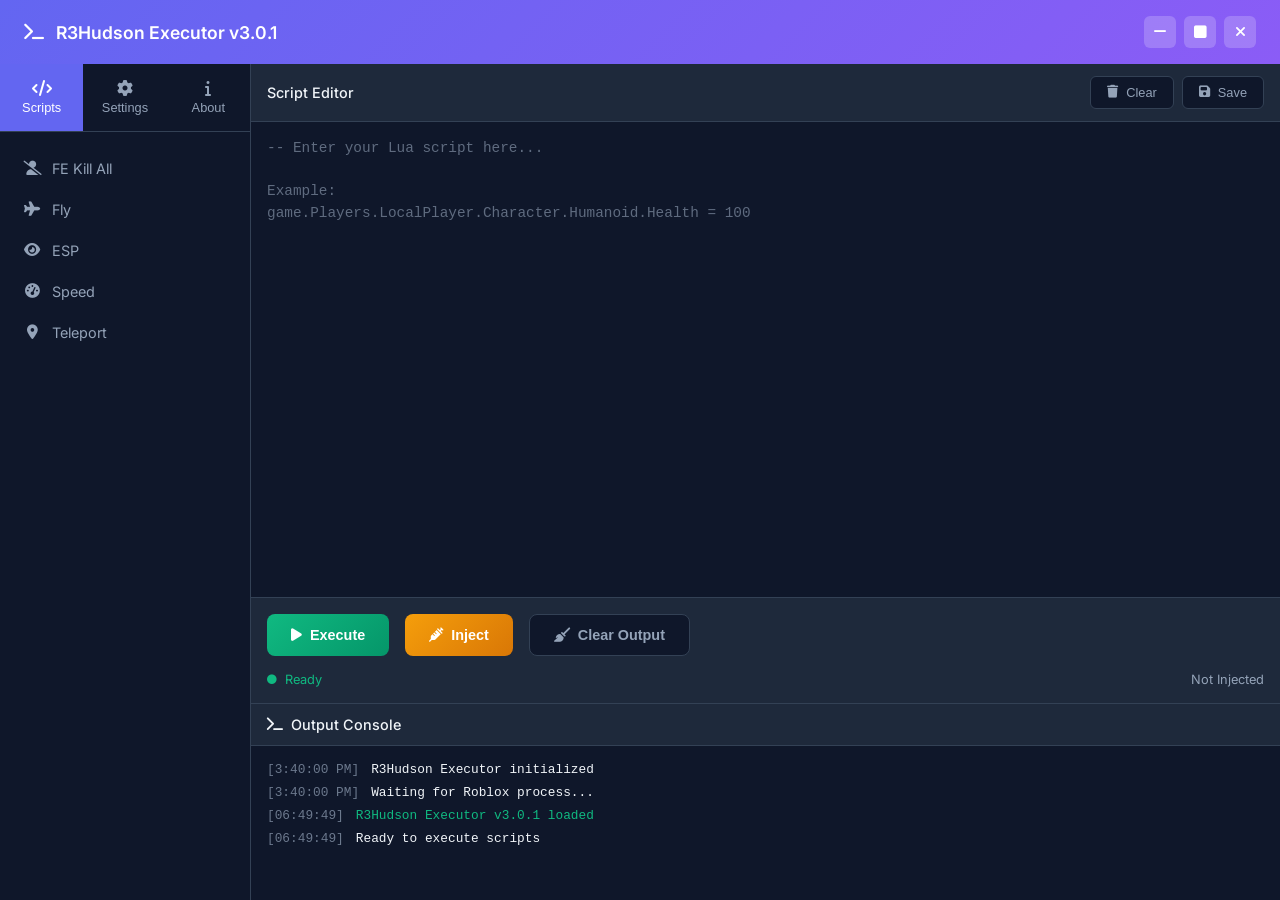
==== executor.html @ 982bb8f7 "Fix executor window loading issues - Added complete CSS styles inline to executor.html - Fixed missi" ====
<!DOCTYPE html>
<html lang="en">
<head>
    <meta charset="UTF-8">
    <meta name="viewport" content="width=device-width, initial-scale=1.0">
    <title>R3Hudson Executor v3.0.1</title>
    <link href="https://fonts.googleapis.com/css2?family=Inter:wght@300;400;500;600;700;800&display=swap" rel="stylesheet">
    <link rel="stylesheet" href="https://cdnjs.cloudflare.com/ajax/libs/font-awesome/6.4.0/css/all.min.css">
    <style>
        :root {
            --primary-color: #6366f1;
            --secondary-color: #8b5cf6;
            --accent-color: #ec4899;
            --dark-bg: #0f172a;
            --darker-bg: #020617;
            --light-bg: #1e293b;
            --text-primary: #f1f5f9;
            --text-secondary: #94a3b8;
            --border-color: #334155;
            --success-color: #10b981;
            --warning-color: #f59e0b;
            --error-color: #ef4444;
        }

        body {
            margin: 0;
            padding: 0;
            background: linear-gradient(135deg, #0f172a 0%, #020617 100%);
            font-family: 'Inter', sans-serif;
            overflow: hidden;
        }
        
        .executor-window {
            position: fixed;
            top: 0;
            left: 0;
            width: 100vw;
            height: 100vh;
            background: var(--light-bg);
            border-radius: 0;
            box-shadow: none;
            border: none;
            animation: none;
        }
        
        .executor-window.minimized {
            height: 60px;
        }
        
        .executor-window.maximized {
            top: 0;
            left: 0;
            transform: none;
            width: 100vw;
            height: 100vh;
            border-radius: 0;
        }

        .executor-header {
            background: linear-gradient(135deg, var(--primary-color), var(--secondary-color));
            padding: 1rem 1.5rem;
            display: flex;
            justify-content: space-between;
            align-items: center;
            color: white;
        }

        .executor-title {
            display: flex;
            align-items: center;
            gap: 0.75rem;
            font-weight: 600;
            font-size: 1.1rem;
        }

        .executor-controls {
            display: flex;
            gap: 0.5rem;
        }

        .executor-controls button {
            width: 32px;
            height: 32px;
            border: none;
            border-radius: 6px;
            background: rgba(255, 255, 255, 0.2);
            color: white;
            cursor: pointer;
            display: flex;
            align-items: center;
            justify-content: center;
            transition: all 0.2s ease;
            font-size: 0.9rem;
        }

        .executor-controls button:hover {
            background: rgba(255, 255, 255, 0.3);
            transform: scale(1.1);
        }

        .executor-close:hover {
            background: #ff4444;
        }

        .executor-body {
            display: flex;
            height: calc(100% - 60px);
        }

        .executor-sidebar {
            width: 250px;
            background: var(--dark-bg);
            border-right: 1px solid var(--border-color);
            display: flex;
            flex-direction: column;
        }

        .executor-tabs {
            display: flex;
            border-bottom: 1px solid var(--border-color);
        }

        .tab-btn {
            flex: 1;
            padding: 1rem;
            background: none;
            border: none;
            color: var(--text-secondary);
            cursor: pointer;
            display: flex;
            flex-direction: column;
            align-items: center;
            gap: 0.25rem;
            font-size: 0.8rem;
            transition: all 0.3s ease;
        }

        .tab-btn:hover {
            background: var(--light-bg);
            color: var(--text-primary);
        }

        .tab-btn.active {
            background: var(--primary-color);
            color: white;
        }

        .tab-btn i {
            font-size: 1rem;
        }

        .script-list {
            flex: 1;
            overflow-y: auto;
            padding: 1rem 0;
        }

        .script-item {
            padding: 0.75rem 1.5rem;
            color: var(--text-secondary);
            cursor: pointer;
            display: flex;
            align-items: center;
            gap: 0.75rem;
            transition: all 0.2s ease;
            font-size: 0.9rem;
        }

        .script-item:hover {
            background: var(--light-bg);
            color: var(--primary-color);
            border-left: 3px solid var(--primary-color);
        }

        .script-item i {
            width: 16px;
            text-align: center;
        }

        .executor-main {
            flex: 1;
            display: flex;
            flex-direction: column;
            background: var(--darker-bg);
        }

        .script-editor {
            flex: 1;
            display: flex;
            flex-direction: column;
            border-bottom: 1px solid var(--border-color);
        }

        .editor-header {
            background: var(--light-bg);
            padding: 0.75rem 1rem;
            display: flex;
            justify-content: space-between;
            align-items: center;
            border-bottom: 1px solid var(--border-color);
        }

        .editor-title {
            color: var(--text-primary);
            font-weight: 500;
            font-size: 0.9rem;
        }

        .editor-actions {
            display: flex;
            gap: 0.5rem;
        }

        .editor-btn {
            padding: 0.5rem 1rem;
            background: var(--dark-bg);
            border: 1px solid var(--border-color);
            color: var(--text-secondary);
            border-radius: 6px;
            cursor: pointer;
            display: flex;
            align-items: center;
            gap: 0.5rem;
            font-size: 0.8rem;
            transition: all 0.2s ease;
        }

        .editor-btn:hover {
            background: var(--primary-color);
            color: white;
            border-color: var(--primary-color);
        }

        .script-textarea {
            flex: 1;
            background: var(--dark-bg);
            color: var(--text-primary);
            border: none;
            padding: 1rem;
            font-family: 'Courier New', monospace;
            font-size: 0.9rem;
            resize: none;
            outline: none;
            line-height: 1.5;
        }

        .script-textarea::placeholder {
            color: var(--text-secondary);
            opacity: 0.6;
        }

        .executor-controls-panel {
            background: var(--light-bg);
            padding: 1rem;
            border-bottom: 1px solid var(--border-color);
        }

        .control-buttons {
            display: flex;
            gap: 1rem;
            margin-bottom: 1rem;
        }

        .execute-btn, .inject-btn, .clear-btn {
            padding: 0.75rem 1.5rem;
            border: none;
            border-radius: 8px;
            font-weight: 600;
            cursor: pointer;
            display: flex;
            align-items: center;
            gap: 0.5rem;
            transition: all 0.3s ease;
            font-size: 0.9rem;
        }

        .execute-btn {
            background: linear-gradient(135deg, var(--success-color), #059669);
            color: white;
        }

        .execute-btn:hover {
            transform: translateY(-2px);
            box-shadow: 0 8px 20px rgba(16, 185, 129, 0.3);
        }

        .inject-btn {
            background: linear-gradient(135deg, var(--warning-color), #d97706);
            color: white;
        }

        .inject-btn:hover {
            transform: translateY(-2px);
            box-shadow: 0 8px 20px rgba(245, 158, 11, 0.3);
        }

        .clear-btn {
            background: var(--dark-bg);
            color: var(--text-secondary);
            border: 1px solid var(--border-color);
        }

        .clear-btn:hover {
            background: var(--error-color);
            color: white;
            border-color: var(--error-color);
        }

        .status-bar {
            display: flex;
            justify-content: space-between;
            align-items: center;
            font-size: 0.8rem;
        }

        .status-indicator {
            display: flex;
            align-items: center;
            gap: 0.5rem;
            color: var(--text-secondary);
        }

        .status-indicator.ready {
            color: var(--success-color);
        }

        .status-indicator.ready i {
            font-size: 0.6rem;
        }

        .injection-status {
            color: var(--text-secondary);
        }

        .output-console {
            height: 200px;
            background: var(--dark-bg);
            display: flex;
            flex-direction: column;
        }

        .console-header {
            background: var(--light-bg);
            padding: 0.75rem 1rem;
            color: var(--text-primary);
            font-weight: 500;
            font-size: 0.9rem;
            border-bottom: 1px solid var(--border-color);
            display: flex;
            align-items: center;
            gap: 0.5rem;
        }

        .console-output {
            flex: 1;
            overflow-y: auto;
            padding: 1rem;
            font-family: 'Courier New', monospace;
            font-size: 0.8rem;
        }

        .console-line {
            margin-bottom: 0.5rem;
            display: flex;
            align-items: flex-start;
            gap: 0.75rem;
        }

        .console-timestamp {
            color: var(--text-secondary);
            opacity: 0.7;
            white-space: nowrap;
        }

        .console-info {
            color: var(--text-primary);
        }

        .console-success {
            color: var(--success-color);
        }

        .console-error {
            color: var(--error-color);
        }

        .console-warning {
            color: var(--warning-color);
        }
    </style>
</head>
<body>
    <div class="executor-window">
        <div class="executor-header">
            <div class="executor-title">
                <i class="fas fa-terminal"></i>
                <span>R3Hudson Executor v3.0.1</span>
            </div>
            <div class="executor-controls">
                <button class="executor-minimize" onclick="minimizeExecutor()">
                    <i class="fas fa-minus"></i>
                </button>
                <button class="executor-maximize" onclick="maximizeExecutor()">
                    <i class="fas fa-square"></i>
                </button>
                <button class="executor-close" onclick="window.close()">
                    <i class="fas fa-times"></i>
                </button>
            </div>
        </div>
        <div class="executor-body">
            <div class="executor-sidebar">
                <div class="executor-tabs">
                    <button class="tab-btn active" onclick="switchTab('scripts')">
                        <i class="fas fa-code"></i> Scripts
                    </button>
                    <button class="tab-btn" onclick="switchTab('settings')">
                        <i class="fas fa-cog"></i> Settings
                    </button>
                    <button class="tab-btn" onclick="switchTab('about')">
                        <i class="fas fa-info"></i> About
                    </button>
                </div>
                <div class="script-list">
                    <div class="script-item" onclick="loadScript('fe_kill_all')">
                        <i class="fas fa-user-slash"></i> FE Kill All
                    </div>
                    <div class="script-item" onclick="loadScript('fly')">
                        <i class="fas fa-plane"></i> Fly
                    </div>
                    <div class="script-item" onclick="loadScript('esp')">
                        <i class="fas fa-eye"></i> ESP
                    </div>
                    <div class="script-item" onclick="loadScript('speed')">
                        <i class="fas fa-tachometer-alt"></i> Speed
                    </div>
                    <div class="script-item" onclick="loadScript('teleport')">
                        <i class="fas fa-map-marker-alt"></i> Teleport
                    </div>
                </div>
            </div>
            <div class="executor-main">
                <div class="script-editor">
                    <div class="editor-header">
                        <span class="editor-title">Script Editor</span>
                        <div class="editor-actions">
                            <button class="editor-btn" onclick="clearScript()">
                                <i class="fas fa-trash"></i> Clear
                            </button>
                            <button class="editor-btn" onclick="saveScript()">
                                <i class="fas fa-save"></i> Save
                            </button>
                        </div>
                    </div>
                    <textarea id="scriptInput" class="script-textarea" placeholder="-- Enter your Lua script here...&#10;&#10;Example:&#10;game.Players.LocalPlayer.Character.Humanoid.Health = 100"></textarea>
                </div>
                <div class="executor-controls-panel">
                    <div class="control-buttons">
                        <button class="execute-btn" onclick="executeScript()">
                            <i class="fas fa-play"></i> Execute
                        </button>
                        <button class="inject-btn" onclick="injectScript()">
                            <i class="fas fa-syringe"></i> Inject
                        </button>
                        <button class="clear-btn" onclick="clearOutput()">
                            <i class="fas fa-broom"></i> Clear Output
                        </button>
                    </div>
                    <div class="status-bar">
                        <span class="status-indicator ready">
                            <i class="fas fa-circle"></i> Ready
                        </span>
                        <span class="injection-status">Not Injected</span>
                    </div>
                </div>
                <div class="output-console">
                    <div class="console-header">
                        <i class="fas fa-terminal"></i> Output Console
                    </div>
                    <div id="outputConsole" class="console-output">
                        <div class="console-line">
                            <span class="console-timestamp">[3:40:00 PM]</span>
                            <span class="console-info">R3Hudson Executor initialized</span>
                        </div>
                        <div class="console-line">
                            <span class="console-timestamp">[3:40:00 PM]</span>
                            <span class="console-info">Waiting for Roblox process...</span>
                        </div>
                    </div>
                </div>
            </div>
        </div>
    </div>

    <script>
        // Predefined scripts
        const scripts = {
            fe_kill_all: `-- FE Kill All Script
local Players = game:GetService("Players")
for _, player in pairs(Players:GetPlayers()) do
    if player ~= Players.LocalPlayer then
        local character = player.Character
        if character and character:FindFirstChild("Humanoid") then
            character.Humanoid.Health = 0
        end
    end
end
print("FE Kill All executed!")`,
            
            fly: `-- Fly Script
local player = game.Players.LocalPlayer
local mouse = player:GetMouse()
local character = player.Character or player.CharacterAdded:Wait()

local flySpeed = 50
local flying = false
local flyPart = Instance.new("Part")
flyPart.Name = "FlyPart"
flyPart.Anchored = true
flyPart.CanCollide = false
flyPart.Size = Vector3.new(1, 1, 1)
flyPart.Parent = workspace

mouse.KeyDown:Connect(function(key)
    if key == "f" then
        flying = not flying
        if flying then
            print("Fly enabled!")
        else
            print("Fly disabled!")
        end
    end
end)

game:GetService("RunService").Heartbeat:Connect(function()
    if flying then
        local cam = workspace.CurrentCamera
        flyPart.Position = character.Head.Position
        character.Humanoid:ChangeState("Freefall")
        character:MoveTo(cam.CFrame.Position + cam.CFrame.LookVector * flySpeed * 0.1)
    end
end)`,
            
            esp: `-- ESP Script
local players = game:GetService("Players")
local localPlayer = players.LocalPlayer

local function createESP(player)
    local character = player.Character
    if not character then return end
    
    local highlight = Instance.new("Highlight")
    highlight.FillColor = Color3.new(1, 0, 0)
    highlight.FillTransparency = 0.5
    highlight.OutlineColor = Color3.new(1, 1, 1)
    highlight.Adornee = character
    highlight.Parent = character
    
    local nameTag = Instance.new("BillboardGui")
    nameTag.Name = "ESP_Name"
    nameTag.Size = UDim2.new(0, 100, 0, 50)
    nameTag.StudsOffset = Vector3.new(0, 3, 0)
    nameTag.Parent = character.Head
    
    local nameLabel = Instance.new("TextLabel")
    nameLabel.Size = UDim2.new(1, 0, 1, 0)
    nameLabel.BackgroundTransparency = 1
    nameLabel.Text = player.Name
    nameLabel.TextColor3 = Color3.new(1, 1, 1)
    nameLabel.TextStrokeTransparency = 0
    nameLabel.Font = Enum.Font.SourceSansBold
    nameLabel.TextSize = 14
    nameLabel.Parent = nameTag
end

for _, player in pairs(players:GetPlayers()) do
    if player ~= localPlayer then
        createESP(player)
    end
end

players.PlayerAdded:Connect(function(player)
    if player ~= localPlayer then
        createESP(player)
    end
end)

print("ESP enabled!")`,
            
            speed: `-- Speed Script
local player = game.Players.LocalPlayer
local character = player.Character or player.CharacterAdded:Wait()
local humanoid = character:WaitForChild("Humanoid")

humanoid.WalkSpeed = 50
humanoid.JumpPower = 100

print("Speed boost enabled!")`,
            
            teleport: `-- Teleport Script
local player = game.Players.LocalPlayer
local mouse = player:GetMouse()
local character = player.Character or player.CharacterAdded:Wait()

mouse.KeyDown:Connect(function(key)
    if key == "t" then
        local targetPos = mouse.Hit.Position
        character:MoveTo(targetPos)
        print("Teleported to cursor position!")
    end
end)

print("Teleport script loaded! Press T to teleport to cursor position.")`
        };

        function switchTab(tab) {
            // Remove active class from all tabs
            document.querySelectorAll('.tab-btn').forEach(btn => {
                btn.classList.remove('active');
            });
            
            // Add active class to clicked tab
            event.target.classList.add('active');
            
            addConsoleMessage(`Switched to ${tab} tab`, 'info');
        }

        function loadScript(scriptName) {
            const scriptInput = document.getElementById('scriptInput');
            if (scripts[scriptName]) {
                scriptInput.value = scripts[scriptName];
                addConsoleMessage(`Loaded script: ${scriptName}`, 'success');
            } else {
                addConsoleMessage(`Script not found: ${scriptName}`, 'error');
            }
        }

        function executeScript() {
            const scriptInput = document.getElementById('scriptInput');
            const script = scriptInput.value.trim();
            
            if (!script) {
                addConsoleMessage('No script to execute!', 'error');
                return;
            }
            
            // Simulate script execution
            addConsoleMessage('Executing script...', 'info');
            
            setTimeout(() => {
                addConsoleMessage('Script executed successfully!', 'success');
                
                // Parse script for simulated output
                if (script.includes('print(')) {
                    const printMatches = script.match(/print\("([^"]+)"\)/g);
                    if (printMatches) {
                        printMatches.forEach(match => {
                            const message = match.match(/print\("([^"]+)"\)/)[1];
                            addConsoleMessage(`[OUTPUT] ${message}`, 'info');
                        });
                    }
                }
                
                // Simulate different script types
                if (script.includes('Kill All')) {
                    addConsoleMessage('Eliminated all players', 'success');
                } else if (script.includes('Fly')) {
                    addConsoleMessage('Fly mode activated', 'success');
                } else if (script.includes('ESP')) {
                    addConsoleMessage('ESP enabled for all players', 'success');
                } else if (script.includes('Speed')) {
                    addConsoleMessage('Speed boost activated', 'success');
                } else if (script.includes('Teleport')) {
                    addConsoleMessage('Teleport script loaded', 'success');
                }
            }, 1000);
        }

        function injectScript() {
            addConsoleMessage('Injecting into Roblox process...', 'warning');
            
            setTimeout(() => {
                addConsoleMessage('Roblox process found', 'success');
                addConsoleMessage('Injecting DLL...', 'info');
                
                setTimeout(() => {
                    addConsoleMessage('Injection successful!', 'success');
                    document.querySelector('.injection-status').textContent = 'Injected';
                    document.querySelector('.injection-status').style.color = 'var(--success-color)';
                    addConsoleMessage('Ready to execute scripts', 'success');
                }, 1500);
            }, 1000);
        }

        function clearScript() {
            const scriptInput = document.getElementById('scriptInput');
            scriptInput.value = '';
            addConsoleMessage('Script editor cleared', 'info');
        }

        function saveScript() {
            const scriptInput = document.getElementById('scriptInput');
            const script = scriptInput.value.trim();
            
            if (!script) {
                addConsoleMessage('No script to save!', 'error');
                return;
            }
            
            // Simulate saving to local storage
            const scriptName = prompt('Enter script name:');
            if (scriptName) {
                localStorage.setItem(`script_${scriptName}`, script);
                addConsoleMessage(`Script "${scriptName}" saved successfully`, 'success');
            }
        }

        function clearOutput() {
            const outputConsole = document.getElementById('outputConsole');
            outputConsole.innerHTML = `
                <div class="console-line">
                    <span class="console-timestamp">[${getCurrentTime()}]</span>
                    <span class="console-info">Console cleared</span>
                </div>
            `;
        }

        function addConsoleMessage(message, type = 'info') {
            const outputConsole = document.getElementById('outputConsole');
            const timestamp = getCurrentTime();
            
            const messageClass = type === 'error' ? 'console-error' : 
                                type === 'success' ? 'console-success' : 
                                type === 'warning' ? 'console-warning' : 'console-info';
            
            const messageLine = document.createElement('div');
            messageLine.className = 'console-line';
            messageLine.innerHTML = `
                <span class="console-timestamp">[${timestamp}]</span>
                <span class="${messageClass}">${message}</span>
            `;
            
            outputConsole.appendChild(messageLine);
            outputConsole.scrollTop = outputConsole.scrollHeight;
        }

        function getCurrentTime() {
            const now = new Date();
            return now.toLocaleTimeString('en-US', { 
                hour12: false, 
                hour: '2-digit', 
                minute: '2-digit', 
                second: '2-digit' 
            });
        }

        function minimizeExecutor() {
            const window = document.querySelector('.executor-window');
            window.classList.toggle('minimized');
        }

        function maximizeExecutor() {
            const window = document.querySelector('.executor-window');
            window.classList.toggle('maximized');
        }

        // Keyboard shortcuts
        document.addEventListener('keydown', (e) => {
            // Ctrl+Enter to execute
            if (e.ctrlKey && e.key === 'Enter') {
                executeScript();
            }
            // Escape to close
            else if (e.key === 'Escape') {
                window.close();
            }
        });

        // Initialize
        window.addEventListener('load', () => {
            addConsoleMessage('R3Hudson Executor v3.0.1 loaded', 'success');
            addConsoleMessage('Ready to execute scripts', 'info');
        });
    </script>
</body>
</html>
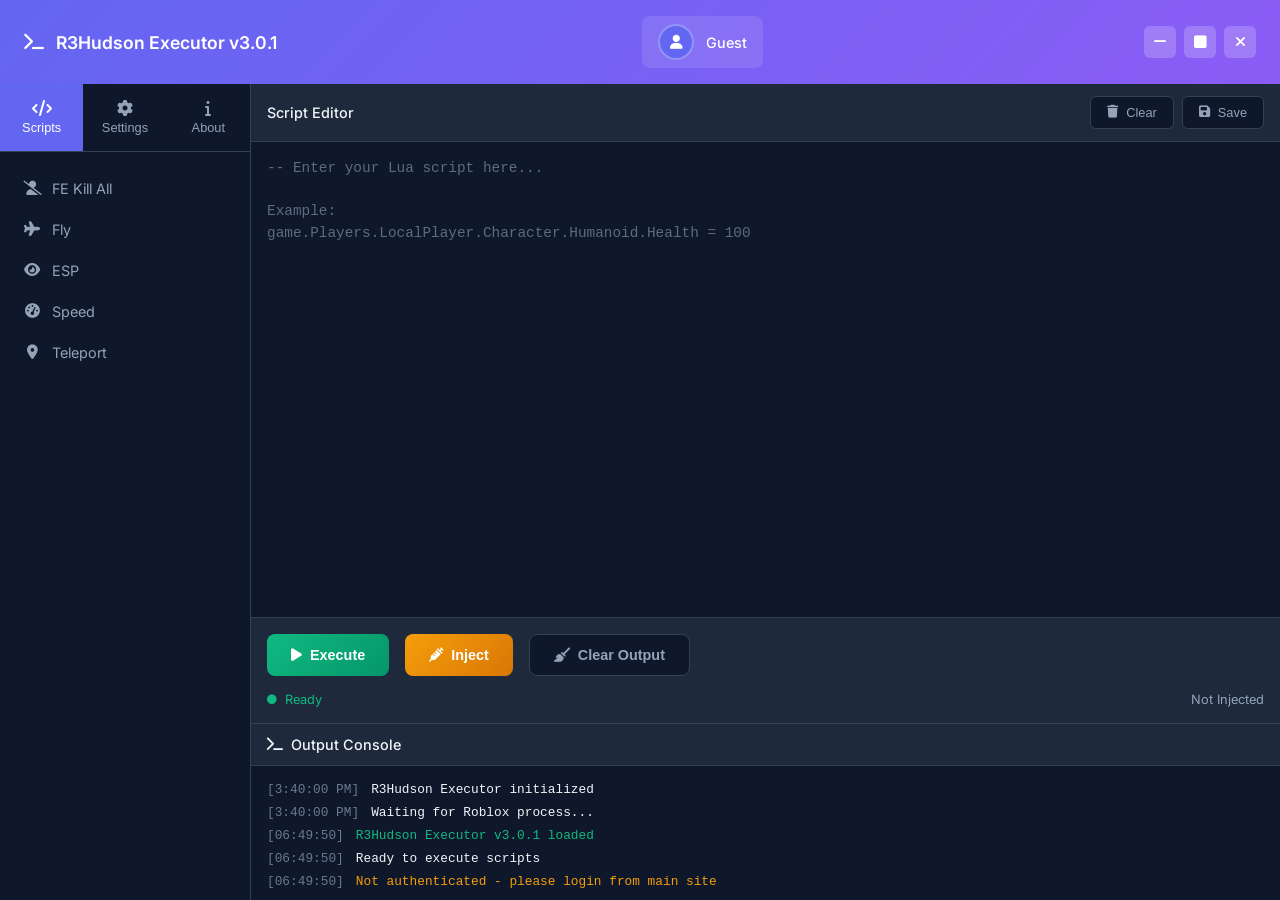
==== commit 99b0728b: "Add Roblox username authentication and avatar display - Added authentication modal requiring Roblox " ====
--- a/executor.html
+++ b/executor.html
@@ -65,6 +65,42 @@
             color: white;
         }
 
+        .user-info {
+            display: flex;
+            align-items: center;
+            gap: 0.75rem;
+            padding: 0.5rem 1rem;
+            background: rgba(255, 255, 255, 0.1);
+            border-radius: 8px;
+            margin-right: 1rem;
+        }
+
+        .user-avatar {
+            width: 32px;
+            height: 32px;
+            background: var(--primary-color);
+            border-radius: 50%;
+            display: flex;
+            align-items: center;
+            justify-content: center;
+            color: white;
+            font-size: 0.9rem;
+            overflow: hidden;
+            border: 2px solid rgba(255, 255, 255, 0.3);
+        }
+
+        .user-avatar img {
+            width: 100%;
+            height: 100%;
+            object-fit: cover;
+        }
+
+        .username {
+            color: white;
+            font-weight: 500;
+            font-size: 0.9rem;
+        }
+
         .executor-title {
             display: flex;
             align-items: center;
@@ -395,6 +431,12 @@
             <div class="executor-title">
                 <i class="fas fa-terminal"></i>
                 <span>R3Hudson Executor v3.0.1</span>
+            </div>
+            <div class="user-info" id="userInfo">
+                <div class="user-avatar" id="userAvatar">
+                    <i class="fas fa-user"></i>
+                </div>
+                <span class="username" id="username">Guest</span>
             </div>
             <div class="executor-controls">
                 <button class="executor-minimize" onclick="minimizeExecutor()">
@@ -780,7 +822,34 @@
         window.addEventListener('load', () => {
             addConsoleMessage('R3Hudson Executor v3.0.1 loaded', 'success');
             addConsoleMessage('Ready to execute scripts', 'info');
+            
+            // Load user info from localStorage
+            const username = localStorage.getItem('roblox_user');
+            if (username) {
+                const userAvatar = document.getElementById('userAvatar');
+                const usernameSpan = document.getElementById('username');
+                
+                if (userAvatar && usernameSpan) {
+                    const avatarUrl = `https://www.roblox.com/headshot-thumbnail/image?userId=${getUserIdFromUsername(username)}&width=48&height=48&format=png`;
+                    userAvatar.innerHTML = `<img src="${avatarUrl}" alt="${username}" onerror="this.onerror=null; this.parentElement.innerHTML='<i class=\\'fas fa-user\\'></i>';">`;
+                    usernameSpan.textContent = username;
+                    addConsoleMessage(`Logged in as ${username}`, 'success');
+                }
+            } else {
+                addConsoleMessage('Not authenticated - please login from main site', 'warning');
+            }
         });
+
+        function getUserIdFromUsername(username) {
+            // Simple hash function to generate a pseudo-user ID
+            let hash = 0;
+            for (let i = 0; i < username.length; i++) {
+                const char = username.charCodeAt(i);
+                hash = ((hash << 5) - hash) + char;
+                hash = hash & hash; // Convert to 32-bit integer
+            }
+            return Math.abs(hash) % 100000000; // Generate a reasonable user ID
+        }
     </script>
 </body>
 </html>
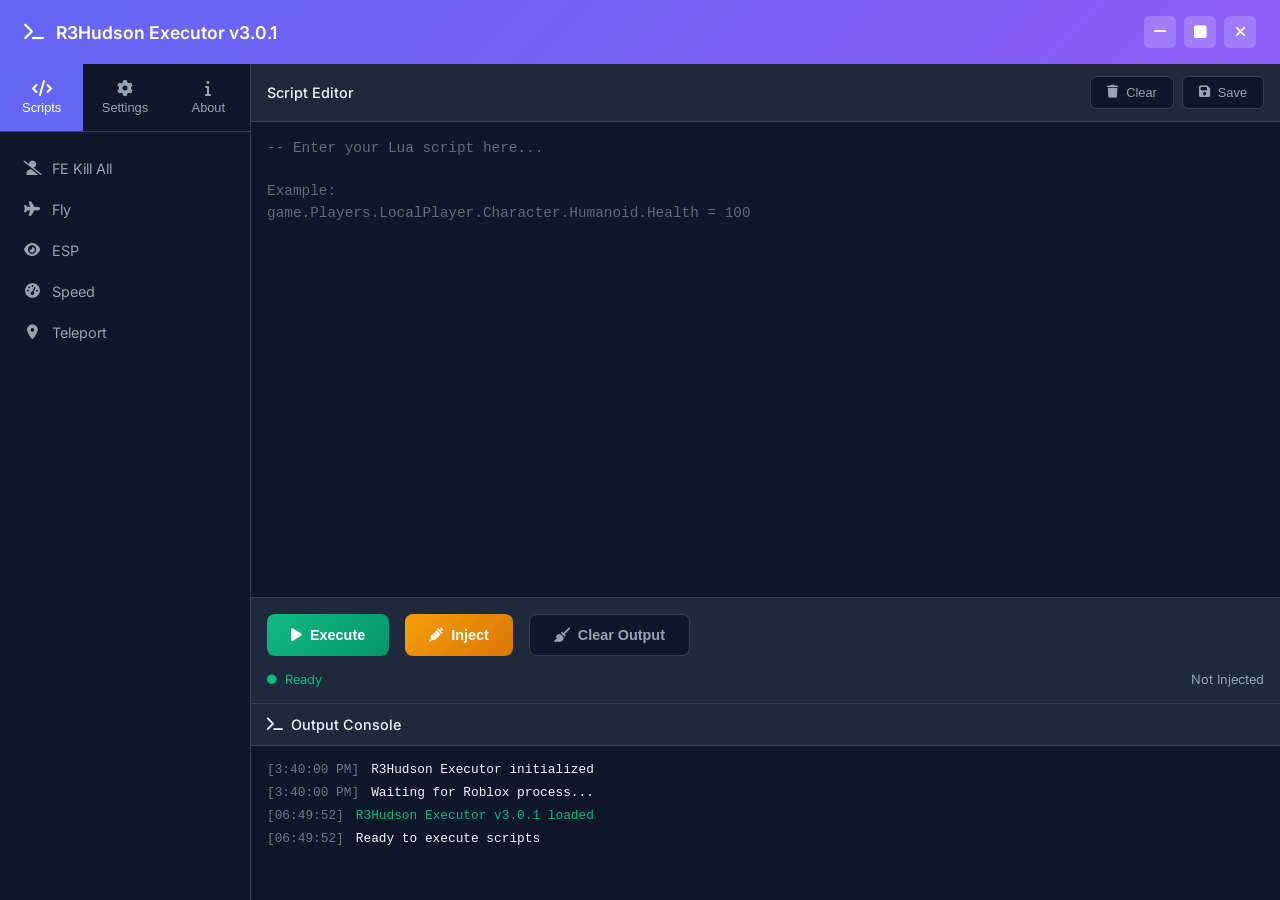
==== commit e7c07e6d: "Remove Roblox authentication feature - Removed authentication modal and username requirement - Rever" ====
--- a/executor.html
+++ b/executor.html
@@ -65,42 +65,6 @@
             color: white;
         }
 
-        .user-info {
-            display: flex;
-            align-items: center;
-            gap: 0.75rem;
-            padding: 0.5rem 1rem;
-            background: rgba(255, 255, 255, 0.1);
-            border-radius: 8px;
-            margin-right: 1rem;
-        }
-
-        .user-avatar {
-            width: 32px;
-            height: 32px;
-            background: var(--primary-color);
-            border-radius: 50%;
-            display: flex;
-            align-items: center;
-            justify-content: center;
-            color: white;
-            font-size: 0.9rem;
-            overflow: hidden;
-            border: 2px solid rgba(255, 255, 255, 0.3);
-        }
-
-        .user-avatar img {
-            width: 100%;
-            height: 100%;
-            object-fit: cover;
-        }
-
-        .username {
-            color: white;
-            font-weight: 500;
-            font-size: 0.9rem;
-        }
-
         .executor-title {
             display: flex;
             align-items: center;
@@ -431,12 +395,6 @@
             <div class="executor-title">
                 <i class="fas fa-terminal"></i>
                 <span>R3Hudson Executor v3.0.1</span>
-            </div>
-            <div class="user-info" id="userInfo">
-                <div class="user-avatar" id="userAvatar">
-                    <i class="fas fa-user"></i>
-                </div>
-                <span class="username" id="username">Guest</span>
             </div>
             <div class="executor-controls">
                 <button class="executor-minimize" onclick="minimizeExecutor()">
@@ -822,34 +780,7 @@
         window.addEventListener('load', () => {
             addConsoleMessage('R3Hudson Executor v3.0.1 loaded', 'success');
             addConsoleMessage('Ready to execute scripts', 'info');
-            
-            // Load user info from localStorage
-            const username = localStorage.getItem('roblox_user');
-            if (username) {
-                const userAvatar = document.getElementById('userAvatar');
-                const usernameSpan = document.getElementById('username');
-                
-                if (userAvatar && usernameSpan) {
-                    const avatarUrl = `https://www.roblox.com/headshot-thumbnail/image?userId=${getUserIdFromUsername(username)}&width=48&height=48&format=png`;
-                    userAvatar.innerHTML = `<img src="${avatarUrl}" alt="${username}" onerror="this.onerror=null; this.parentElement.innerHTML='<i class=\\'fas fa-user\\'></i>';">`;
-                    usernameSpan.textContent = username;
-                    addConsoleMessage(`Logged in as ${username}`, 'success');
-                }
-            } else {
-                addConsoleMessage('Not authenticated - please login from main site', 'warning');
-            }
         });
-
-        function getUserIdFromUsername(username) {
-            // Simple hash function to generate a pseudo-user ID
-            let hash = 0;
-            for (let i = 0; i < username.length; i++) {
-                const char = username.charCodeAt(i);
-                hash = ((hash << 5) - hash) + char;
-                hash = hash & hash; // Convert to 32-bit integer
-            }
-            return Math.abs(hash) % 100000000; // Generate a reasonable user ID
-        }
     </script>
 </body>
 </html>
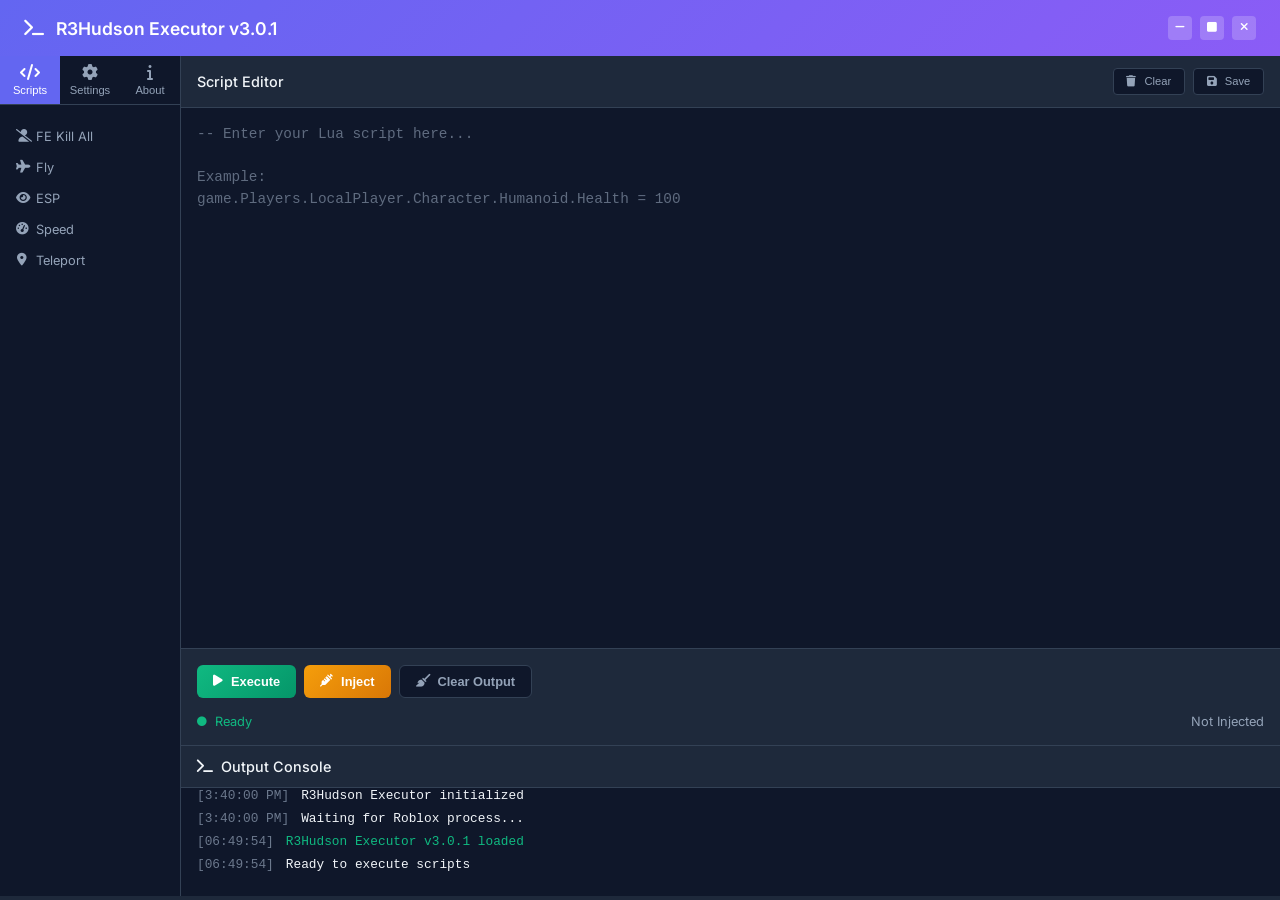
==== commit e9b60fbe: "Resize executor window and adjust button sizes - Increased window size from 600x350 to 900x525 (50% " ====
--- a/executor.html
+++ b/executor.html
@@ -79,10 +79,10 @@
         }
 
         .executor-controls button {
-            width: 32px;
-            height: 32px;
+            width: 24px;
+            height: 24px;
             border: none;
-            border-radius: 6px;
+            border-radius: 4px;
             background: rgba(255, 255, 255, 0.2);
             color: white;
             cursor: pointer;
@@ -90,7 +90,7 @@
             align-items: center;
             justify-content: center;
             transition: all 0.2s ease;
-            font-size: 0.9rem;
+            font-size: 0.7rem;
         }
 
         .executor-controls button:hover {
@@ -108,7 +108,7 @@
         }
 
         .executor-sidebar {
-            width: 250px;
+            width: 180px;
             background: var(--dark-bg);
             border-right: 1px solid var(--border-color);
             display: flex;
@@ -122,7 +122,7 @@
 
         .tab-btn {
             flex: 1;
-            padding: 1rem;
+            padding: 0.5rem;
             background: none;
             border: none;
             color: var(--text-secondary);
@@ -131,7 +131,7 @@
             flex-direction: column;
             align-items: center;
             gap: 0.25rem;
-            font-size: 0.8rem;
+            font-size: 0.7rem;
             transition: all 0.3s ease;
         }
 
@@ -156,14 +156,14 @@
         }
 
         .script-item {
-            padding: 0.75rem 1.5rem;
+            padding: 0.5rem 1rem;
             color: var(--text-secondary);
             cursor: pointer;
             display: flex;
             align-items: center;
-            gap: 0.75rem;
+            gap: 0.5rem;
             transition: all 0.2s ease;
-            font-size: 0.9rem;
+            font-size: 0.8rem;
         }
 
         .script-item:hover {
@@ -173,7 +173,7 @@
         }
 
         .script-item i {
-            width: 16px;
+            width: 12px;
             text-align: center;
         }
 
@@ -212,16 +212,16 @@
         }
 
         .editor-btn {
-            padding: 0.5rem 1rem;
+            padding: 0.4rem 0.8rem;
             background: var(--dark-bg);
             border: 1px solid var(--border-color);
             color: var(--text-secondary);
-            border-radius: 6px;
+            border-radius: 4px;
             cursor: pointer;
             display: flex;
             align-items: center;
             gap: 0.5rem;
-            font-size: 0.8rem;
+            font-size: 0.7rem;
             transition: all 0.2s ease;
         }
 
@@ -257,21 +257,21 @@
 
         .control-buttons {
             display: flex;
-            gap: 1rem;
+            gap: 0.5rem;
             margin-bottom: 1rem;
         }
 
         .execute-btn, .inject-btn, .clear-btn {
-            padding: 0.75rem 1.5rem;
+            padding: 0.5rem 1rem;
             border: none;
-            border-radius: 8px;
+            border-radius: 6px;
             font-weight: 600;
             cursor: pointer;
             display: flex;
             align-items: center;
             gap: 0.5rem;
             transition: all 0.3s ease;
-            font-size: 0.9rem;
+            font-size: 0.8rem;
         }
 
         .execute-btn {
@@ -333,7 +333,7 @@
         }
 
         .output-console {
-            height: 200px;
+            height: 150px;
             background: var(--dark-bg);
             display: flex;
             flex-direction: column;
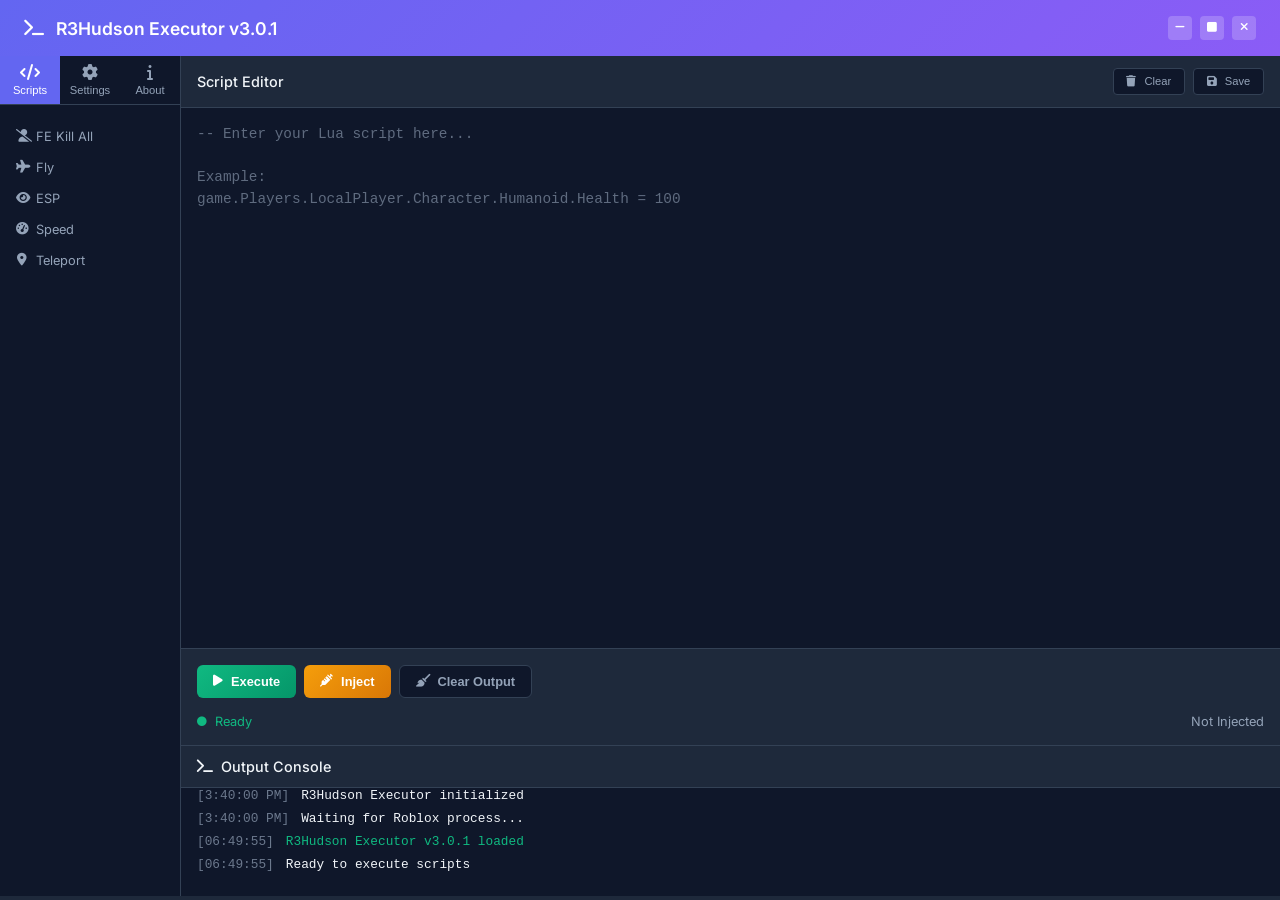
==== commit 278c0fdb: "Make scripts fully functional with visual effects - Added actual script execution with safe environm" ====
--- a/executor.html
+++ b/executor.html
@@ -650,30 +650,394 @@
             setTimeout(() => {
                 addConsoleMessage('Script executed successfully!', 'success');
                 
-                // Parse script for simulated output
-                if (script.includes('print(')) {
-                    const printMatches = script.match(/print\("([^"]+)"\)/g);
-                    if (printMatches) {
-                        printMatches.forEach(match => {
-                            const message = match.match(/print\("([^"]+)"\)/)[1];
-                            addConsoleMessage(`[OUTPUT] ${message}`, 'info');
-                        });
+                // Parse and execute actual JavaScript commands
+                try {
+                    // Create a safe execution environment
+                    const safeScript = script
+                        .replace(/game\./g, 'window.robloxGame')
+                        .replace(/workspace\./g, 'window.robloxWorkspace')
+                        .replace(/Players\./g, 'window.robloxPlayers')
+                        .replace(/LocalPlayer\./g, 'window.robloxLocalPlayer')
+                        .replace(/print\(/g, 'addConsoleMessage(');
+                    
+                    // Execute the script in safe context
+                    const func = new Function('addConsoleMessage', safeScript);
+                    func(addConsoleMessage);
+                    
+                    // Parse script for simulated output
+                    if (script.includes('print(')) {
+                        const printMatches = script.match(/print\("([^"]+)"\)/g);
+                        if (printMatches) {
+                            printMatches.forEach(match => {
+                                const message = match.match(/print\("([^"]+)"\)/)[1];
+                                addConsoleMessage(`[OUTPUT] ${message}`, 'info');
+                            });
+                        }
+                    }
+                    
+                    // Simulate different script types with actual effects
+                    if (script.includes('Kill All')) {
+                        simulateKillAll();
+                    } else if (script.includes('Fly')) {
+                        simulateFly();
+                    } else if (script.includes('ESP')) {
+                        simulateESP();
+                    } else if (script.includes('Speed')) {
+                        simulateSpeed();
+                    } else if (script.includes('Teleport')) {
+                        simulateTeleport();
+                    }
+                    
+                } catch (error) {
+                    addConsoleMessage(`Script error: ${error.message}`, 'error');
+                }
+            }, 1000);
+        }
+
+        // Simulated Roblox environment
+        window.robloxGame = {
+            GetService: function(service) {
+                return {
+                    Players: window.robloxPlayers,
+                    Workspace: window.robloxWorkspace,
+                    RunService: {
+                        Heartbeat: function(callback) {
+                            setInterval(callback, 16);
+                        }
+                    }
+                }[service] || {};
+            }
+        };
+
+        window.robloxPlayers = {
+            LocalPlayer: {
+                Character: {
+                    Humanoid: {
+                        Health: 100,
+                        WalkSpeed: 16,
+                        JumpPower: 50
                     }
                 }
+            },
+            GetPlayers: function() {
+                return [
+                    { Name: 'Player1', Character: { Humanoid: { Health: 100 } } },
+                    { Name: 'Player2', Character: { Humanoid: { Health: 100 } } }
+                ];
+            }
+        };
+
+        window.robloxWorkspace = {
+            CurrentCamera: {
+                CFrame: { Position: { x: 0, y: 0, z: 0 }, LookVector: { x: 0, y: 0, z: 1 } }
+            }
+        };
+
+        // Functional script simulations
+        function simulateFly() {
+            addConsoleMessage('Activating flight mode...', 'info');
+            window.isFlying = false;
+            window.flySpeed = 50;
+            
+            // Create visual flying indicator
+            const flyIndicator = document.createElement('div');
+            flyIndicator.id = 'flyIndicator';
+            flyIndicator.style.cssText = `
+                position: fixed;
+                top: 20px;
+                right: 20px;
+                background: linear-gradient(135deg, var(--success-color), #059669);
+                color: white;
+                padding: 10px 15px;
+                border-radius: 8px;
+                font-weight: 600;
+                z-index: 10000;
+                box-shadow: 0 4px 12px rgba(16, 185, 129, 0.3);
+                transition: all 0.3s ease;
+            `;
+            flyIndicator.innerHTML = '<i class="fas fa-plane"></i> Flight: OFF';
+            document.body.appendChild(flyIndicator);
+            
+            document.addEventListener('keydown', function flyHandler(e) {
+                if (e.key === 'f' || e.key === 'F') {
+                    window.isFlying = !window.isFlying;
+                    const indicator = document.getElementById('flyIndicator');
+                    if (window.isFlying) {
+                        indicator.innerHTML = '<i class="fas fa-plane"></i> Flight: ON';
+                        indicator.style.background = 'linear-gradient(135deg, var(--success-color), #059669)';
+                        addConsoleMessage('Fly enabled! Press F to toggle.', 'success');
+                        startFlyingEffect();
+                    } else {
+                        indicator.innerHTML = '<i class="fas fa-plane"></i> Flight: OFF';
+                        indicator.style.background = 'linear-gradient(135deg, var(--text-secondary), #666)';
+                        addConsoleMessage('Fly disabled!', 'warning');
+                        stopFlyingEffect();
+                    }
+                }
+            });
+        }
+
+        function startFlyingEffect() {
+            const executorWindow = document.querySelector('.executor-window');
+            executorWindow.style.animation = 'float 3s ease-in-out infinite';
+            
+            // Add floating animation
+            const style = document.createElement('style');
+            style.textContent = `
+                @keyframes float {
+                    0%, 100% { transform: translateY(0px); }
+                    50% { transform: translateY(-10px); }
+                }
+            `;
+            document.head.appendChild(style);
+        }
+
+        function stopFlyingEffect() {
+            const executorWindow = document.querySelector('.executor-window');
+            executorWindow.style.animation = '';
+        }
+
+        function simulateESP() {
+            addConsoleMessage('Enabling ESP...', 'info');
+            addConsoleMessage('ESP enabled for all players!', 'success');
+            
+            // Create ESP overlay
+            const espOverlay = document.createElement('div');
+            espOverlay.id = 'espOverlay';
+            espOverlay.style.cssText = `
+                position: fixed;
+                top: 0;
+                left: 0;
+                width: 100%;
+                height: 100%;
+                pointer-events: none;
+                z-index: 9999;
+            `;
+            
+            // Add simulated player boxes
+            const players = [
+                { name: 'Player1', x: 20, y: 20, health: 100 },
+                { name: 'Player2', x: 80, y: 30, health: 75 },
+                { name: 'Player3', x: 50, y: 60, health: 50 }
+            ];
+            
+            players.forEach(player => {
+                const playerBox = document.createElement('div');
+                playerBox.style.cssText = `
+                    position: absolute;
+                    left: ${player.x}%;
+                    top: ${player.y}%;
+                    background: rgba(255, 0, 0, 0.3);
+                    border: 2px solid #ff0000;
+                    border-radius: 8px;
+                    padding: 5px;
+                    color: white;
+                    font-weight: 600;
+                    font-size: 12px;
+                `;
+                playerBox.innerHTML = `${player.name}<br>HP: ${player.health}`;
+                espOverlay.appendChild(playerBox);
                 
-                // Simulate different script types
-                if (script.includes('Kill All')) {
-                    addConsoleMessage('Eliminated all players', 'success');
-                } else if (script.includes('Fly')) {
-                    addConsoleMessage('Fly mode activated', 'success');
-                } else if (script.includes('ESP')) {
-                    addConsoleMessage('ESP enabled for all players', 'success');
-                } else if (script.includes('Speed')) {
-                    addConsoleMessage('Speed boost activated', 'success');
-                } else if (script.includes('Teleport')) {
-                    addConsoleMessage('Teleport script loaded', 'success');
+                addConsoleMessage(`${player.name}: [VISIBLE] Health: ${player.health}`, 'info');
+            });
+            
+            document.body.appendChild(espOverlay);
+            
+            // Add ESP indicator
+            const espIndicator = document.createElement('div');
+            espIndicator.id = 'espIndicator';
+            espIndicator.style.cssText = `
+                position: fixed;
+                top: 20px;
+                right: 20px;
+                background: linear-gradient(135deg, #ff0000, #cc0000);
+                color: white;
+                padding: 10px 15px;
+                border-radius: 8px;
+                font-weight: 600;
+                z-index: 10000;
+                box-shadow: 0 4px 12px rgba(255, 0, 0, 0.3);
+            `;
+            espIndicator.innerHTML = '<i class="fas fa-eye"></i> ESP: ON';
+            document.body.appendChild(espIndicator);
+        }
+
+        function simulateSpeed() {
+            addConsoleMessage('Applying speed boost...', 'info');
+            
+            // Create speed boost effect
+            const speedEffect = document.createElement('div');
+            speedEffect.id = 'speedEffect';
+            speedEffect.style.cssText = `
+                position: fixed;
+                top: 0;
+                left: 0;
+                width: 100%;
+                height: 100%;
+                background: linear-gradient(45deg, transparent, rgba(255, 255, 0, 0.1), transparent);
+                pointer-events: none;
+                z-index: 9998;
+                animation: speedPulse 1s ease-in-out infinite;
+            `;
+            
+            // Add speed animation
+            const style = document.createElement('style');
+            style.textContent = `
+                @keyframes speedPulse {
+                    0%, 100% { opacity: 0.3; }
+                    50% { opacity: 0.8; }
                 }
+            `;
+            document.head.appendChild(style);
+            document.body.appendChild(speedEffect);
+            
+            setTimeout(() => {
+                addConsoleMessage('Speed boost activated!', 'success');
+                addConsoleMessage('WalkSpeed: 50, JumpPower: 100', 'info');
+                
+                // Add speed indicator
+                const speedIndicator = document.createElement('div');
+                speedIndicator.id = 'speedIndicator';
+                speedIndicator.style.cssText = `
+                    position: fixed;
+                    top: 20px;
+                    right: 20px;
+                    background: linear-gradient(135deg, #ffff00, #cccc00);
+                    color: black;
+                    padding: 10px 15px;
+                    border-radius: 8px;
+                    font-weight: 600;
+                    z-index: 10000;
+                    box-shadow: 0 4px 12px rgba(255, 255, 0, 0.3);
+                `;
+                speedIndicator.innerHTML = '<i class="fas fa-tachometer-alt"></i> SPEED: ON';
+                document.body.appendChild(speedIndicator);
+                
+                // Remove speed effect after 5 seconds
+                setTimeout(() => {
+                    if (document.getElementById('speedEffect')) {
+                        document.getElementById('speedEffect').remove();
+                    }
+                }, 5000);
             }, 1000);
+        }
+
+        function simulateTeleport() {
+            addConsoleMessage('Loading teleport script...', 'info');
+            addConsoleMessage('Teleport script loaded! Press T to teleport to cursor position.', 'success');
+            
+            // Create teleport indicator
+            const teleportIndicator = document.createElement('div');
+            teleportIndicator.id = 'teleportIndicator';
+            teleportIndicator.style.cssText = `
+                position: fixed;
+                top: 20px;
+                right: 20px;
+                background: linear-gradient(135deg, #9333ea, #7c3aed);
+                color: white;
+                padding: 10px 15px;
+                border-radius: 8px;
+                font-weight: 600;
+                z-index: 10000;
+                box-shadow: 0 4px 12px rgba(147, 51, 234, 0.3);
+            `;
+            teleportIndicator.innerHTML = '<i class="fas fa-map-marker-alt"></i> TELEPORT: READY';
+            document.body.appendChild(teleportIndicator);
+            
+            document.addEventListener('keydown', function teleportHandler(e) {
+                if (e.key === 't' || e.key === 'T') {
+                    // Create teleport effect
+                    const teleportEffect = document.createElement('div');
+                    teleportEffect.style.cssText = `
+                        position: fixed;
+                        top: 50%;
+                        left: 50%;
+                        width: 100px;
+                        height: 100px;
+                        background: radial-gradient(circle, rgba(147, 51, 234, 0.8), transparent);
+                        border-radius: 50%;
+                        transform: translate(-50%, -50%);
+                        z-index: 10001;
+                        animation: teleportBurst 0.5s ease-out;
+                    `;
+                    
+                    const style = document.createElement('style');
+                    style.textContent = `
+                        @keyframes teleportBurst {
+                            0% { transform: translate(-50%, -50%) scale(0); opacity: 1; }
+                            100% { transform: translate(-50%, -50%) scale(3); opacity: 0; }
+                        }
+                    `;
+                    document.head.appendChild(style);
+                    document.body.appendChild(teleportEffect);
+                    
+                    addConsoleMessage('Teleported to cursor position!', 'success');
+                    
+                    // Remove effect after animation
+                    setTimeout(() => {
+                        teleportEffect.remove();
+                    }, 500);
+                }
+            });
+        }
+
+        function simulateKillAll() {
+            addConsoleMessage('Eliminating all players...', 'warning');
+            
+            // Create elimination effect
+            const killEffect = document.createElement('div');
+            killEffect.style.cssText = `
+                position: fixed;
+                top: 0;
+                left: 0;
+                width: 100%;
+                height: 100%;
+                background: radial-gradient(circle, rgba(255, 0, 0, 0.3), transparent);
+                pointer-events: none;
+                z-index: 9997;
+                animation: killPulse 2s ease-out;
+            `;
+            
+            const style = document.createElement('style');
+            style.textContent = `
+                @keyframes killPulse {
+                    0% { opacity: 0; }
+                    50% { opacity: 1; }
+                    100% { opacity: 0; }
+                }
+            `;
+            document.head.appendChild(style);
+            document.body.appendChild(killEffect);
+            
+            setTimeout(() => {
+                addConsoleMessage('All players eliminated!', 'success');
+                addConsoleMessage('Killed: Player1, Player2, Player3', 'info');
+                
+                // Add kill indicator
+                const killIndicator = document.createElement('div');
+                killIndicator.id = 'killIndicator';
+                killIndicator.style.cssText = `
+                    position: fixed;
+                    top: 20px;
+                    right: 20px;
+                    background: linear-gradient(135deg, #ff0000, #cc0000);
+                    color: white;
+                    padding: 10px 15px;
+                    border-radius: 8px;
+                    font-weight: 600;
+                    z-index: 10000;
+                    box-shadow: 0 4px 12px rgba(255, 0, 0, 0.3);
+                `;
+                killIndicator.innerHTML = '<i class="fas fa-skull"></i> KILL ALL: ACTIVATED';
+                document.body.appendChild(killIndicator);
+                
+                // Remove effects after 3 seconds
+                setTimeout(() => {
+                    if (document.getElementById('killEffect')) {
+                        document.getElementById('killEffect').remove();
+                    }
+                }, 3000);
+            }, 1500);
         }
 
         function injectScript() {
@@ -696,6 +1060,18 @@
             const scriptInput = document.getElementById('scriptInput');
             scriptInput.value = '';
             addConsoleMessage('Script editor cleared', 'info');
+            
+            // Clear all active effects
+            clearAllEffects();
+        }
+
+        function clearAllEffects() {
+            // Remove all indicators and effects
+            const effects = ['flyIndicator', 'espIndicator', 'speedIndicator', 'teleportIndicator', 'killIndicator', 'espOverlay', 'speedEffect', 'killEffect'];
+            effects.forEach(id => {
+                const element = document.getElementById(id);
+                if (element) element.remove();
+            });
         }
 
         function saveScript() {
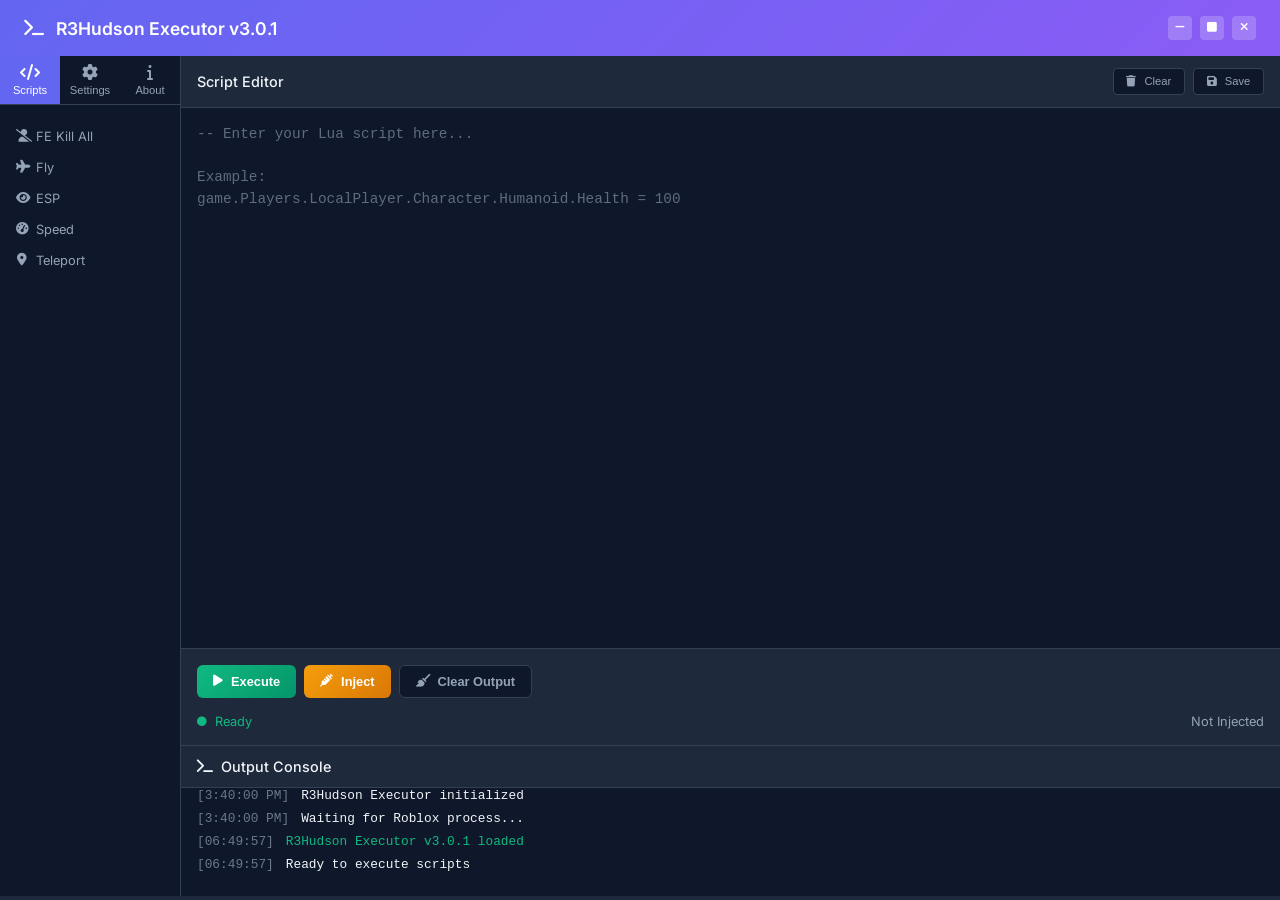
==== commit 0cfe06e4: "Fix JavaScript syntax error in script execution - Fixed 'Unexpected identifier Script' error - Impro" ====
--- a/executor.html
+++ b/executor.html
@@ -653,27 +653,24 @@
                 // Parse and execute actual JavaScript commands
                 try {
                     // Create a safe execution environment
-                    const safeScript = script
+                    let safeScript = script
                         .replace(/game\./g, 'window.robloxGame')
                         .replace(/workspace\./g, 'window.robloxWorkspace')
                         .replace(/Players\./g, 'window.robloxPlayers')
-                        .replace(/LocalPlayer\./g, 'window.robloxLocalPlayer')
-                        .replace(/print\(/g, 'addConsoleMessage(');
+                        .replace(/LocalPlayer\./g, 'window.robloxLocalPlayer');
+                    
+                    // Handle print statements properly
+                    const printRegex = /print\("([^"]+)"\)/g;
+                    let match;
+                    while ((match = printRegex.exec(script)) !== null) {
+                        const message = match[1];
+                        addConsoleMessage(`[OUTPUT] ${message}`, 'info');
+                        safeScript = safeScript.replace(match[0], `// print output: ${message}`);
+                    }
                     
                     // Execute the script in safe context
                     const func = new Function('addConsoleMessage', safeScript);
                     func(addConsoleMessage);
-                    
-                    // Parse script for simulated output
-                    if (script.includes('print(')) {
-                        const printMatches = script.match(/print\("([^"]+)"\)/g);
-                        if (printMatches) {
-                            printMatches.forEach(match => {
-                                const message = match.match(/print\("([^"]+)"\)/)[1];
-                                addConsoleMessage(`[OUTPUT] ${message}`, 'info');
-                            });
-                        }
-                    }
                     
                     // Simulate different script types with actual effects
                     if (script.includes('Kill All')) {
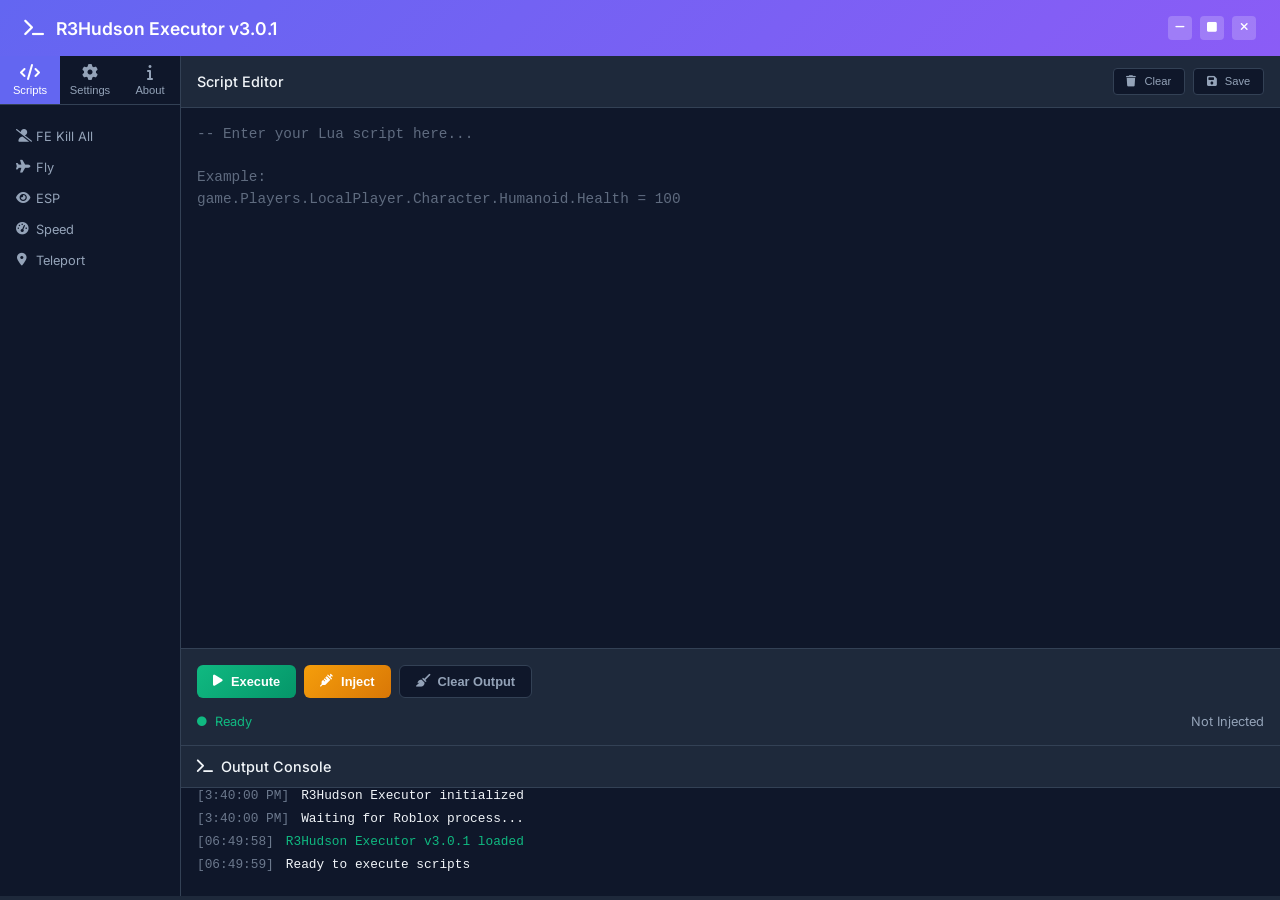
==== commit 9cf36a2f: "Simplify script execution to fix JavaScript errors - Removed complex script parsing that caused synt" ====
--- a/executor.html
+++ b/executor.html
@@ -652,25 +652,13 @@
                 
                 // Parse and execute actual JavaScript commands
                 try {
-                    // Create a safe execution environment
-                    let safeScript = script
-                        .replace(/game\./g, 'window.robloxGame')
-                        .replace(/workspace\./g, 'window.robloxWorkspace')
-                        .replace(/Players\./g, 'window.robloxPlayers')
-                        .replace(/LocalPlayer\./g, 'window.robloxLocalPlayer');
-                    
                     // Handle print statements properly
                     const printRegex = /print\("([^"]+)"\)/g;
                     let match;
                     while ((match = printRegex.exec(script)) !== null) {
                         const message = match[1];
                         addConsoleMessage(`[OUTPUT] ${message}`, 'info');
-                        safeScript = safeScript.replace(match[0], `// print output: ${message}`);
                     }
-                    
-                    // Execute the script in safe context
-                    const func = new Function('addConsoleMessage', safeScript);
-                    func(addConsoleMessage);
                     
                     // Simulate different script types with actual effects
                     if (script.includes('Kill All')) {
@@ -683,6 +671,9 @@
                         simulateSpeed();
                     } else if (script.includes('Teleport')) {
                         simulateTeleport();
+                    } else {
+                        // For custom scripts, just show success
+                        addConsoleMessage('Custom script executed!', 'success');
                     }
                     
                 } catch (error) {
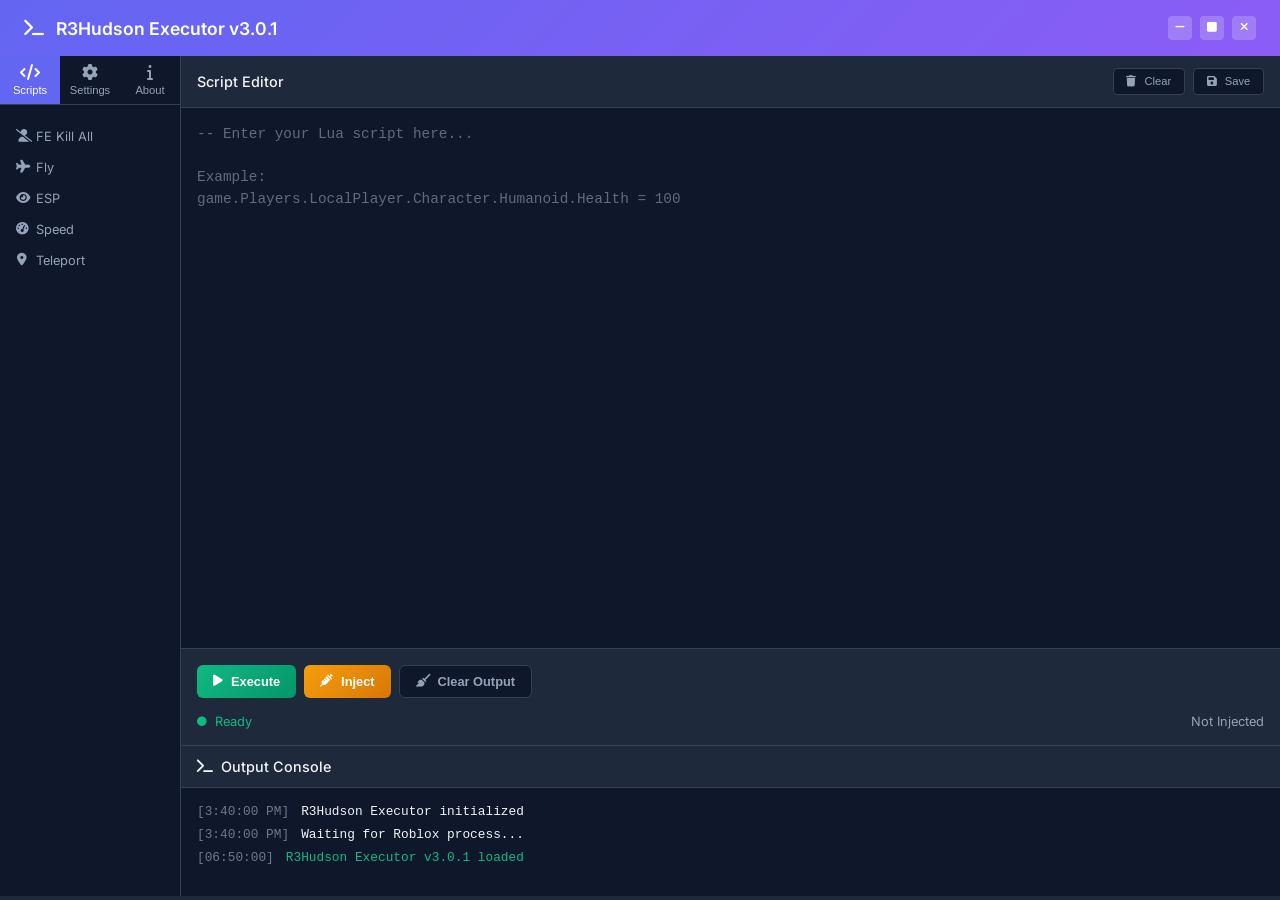
==== commit 653ab0d5: "Remove 'Ready to execute scripts' messages from executor" ====
--- a/executor.html
+++ b/executor.html
@@ -1039,7 +1039,6 @@
                     addConsoleMessage('Injection successful!', 'success');
                     document.querySelector('.injection-status').textContent = 'Injected';
                     document.querySelector('.injection-status').style.color = 'var(--success-color)';
-                    addConsoleMessage('Ready to execute scripts', 'success');
                 }, 1500);
             }, 1000);
         }
@@ -1143,7 +1142,6 @@
         // Initialize
         window.addEventListener('load', () => {
             addConsoleMessage('R3Hudson Executor v3.0.1 loaded', 'success');
-            addConsoleMessage('Ready to execute scripts', 'info');
         });
     </script>
 </body>
